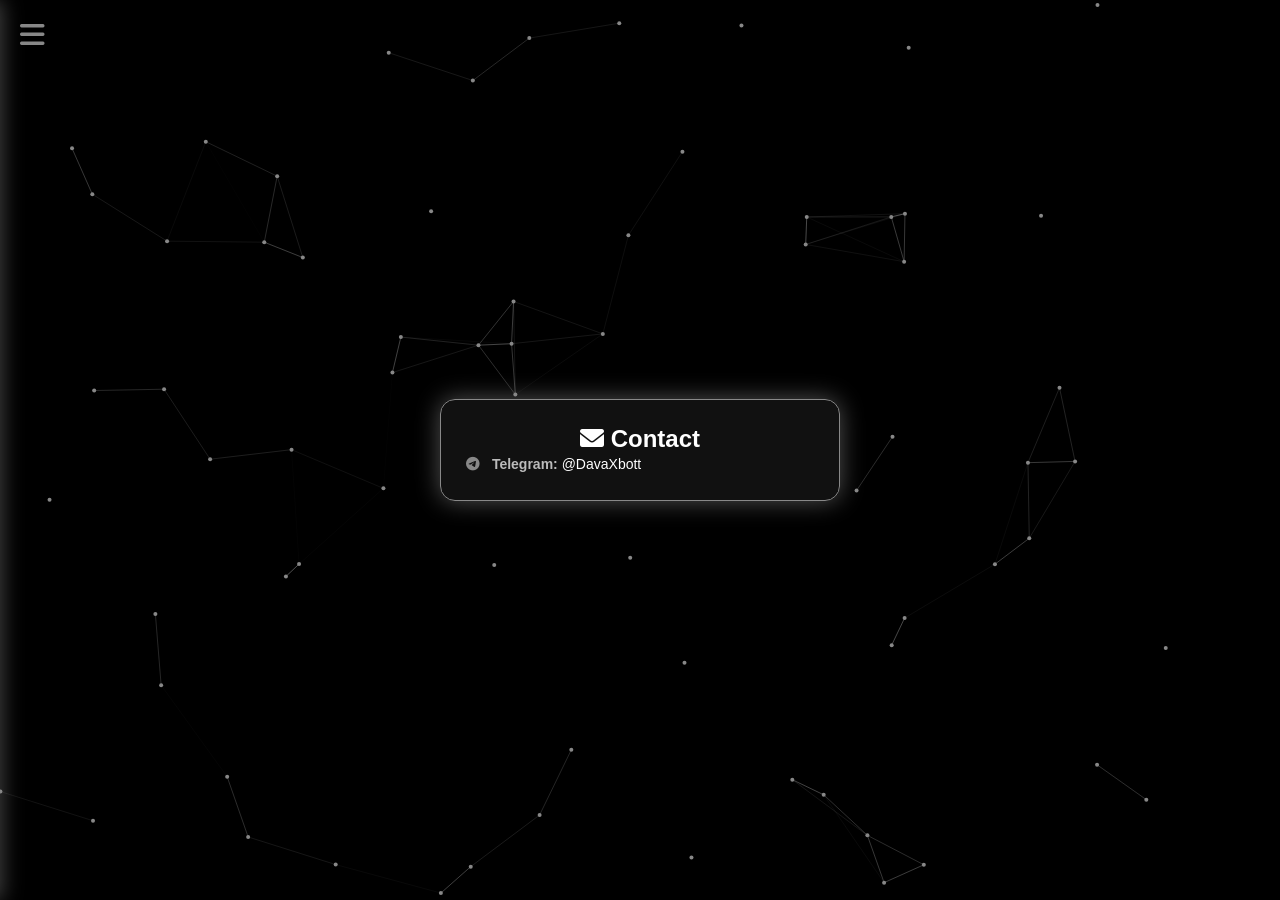
==== contact.html @ bbec0bc7 "Add files via upload" ====
<!-- contact.html -->
<!DOCTYPE html>
<html lang="id">
<head>
<meta charset="UTF-8">
<meta name="viewport" content="width=device-width, initial-scale=1.0">
<title>Contact - DavaXbott</title>
<link href="https://cdnjs.cloudflare.com/ajax/libs/font-awesome/6.0.0/css/all.min.css" rel="stylesheet">
<link rel="stylesheet" href="style.css">
</head>
<body>
<canvas id="bg"></canvas>
<div id="backdrop" onclick="toggleSidebar()"></div>
<div class="menu-btn" onclick="toggleSidebar()"><i class="fa-solid fa-bars"></i></div>
<div class="sidebar" id="sidebar">
  <div class="user-info">
    <i class="fa-solid fa-user-shield"></i>
    <div><span id="sidebarUsername">User</span></div>
  </div>
  <h3><a href="index.html"><i class="fa-solid fa-house"></i> Home</a></h3>
  <h3><a href="contact.html"><i class="fa-solid fa-envelope"></i> Contact</a></h3>
  <div class="logout-btn"><h3><a href="#" onclick="logout()"><i class="fa-solid fa-right-from-bracket"></i> Log out</a></h3></div>
</div>
<div class="center">
  <div class="card contact-card">
    <h2><i class="fa-solid fa-envelope"></i> Contact</h2>
    <div class="contact-info">
      <p><i class="fa-brands fa-telegram"></i> <b>Telegram:</b> @DavaXbott</p>
    </div>
  </div>
</div>
<script src="script.js"></script>
</body>
</html>
---- style.css ----
/* style.css */
*{margin:0;padding:0;box-sizing:border-box;font-family:Arial,Helvetica,sans-serif;}
body{background:#000;height:100vh;overflow:hidden;color:#fff;}
canvas#bg{position:fixed;top:0;left:0;width:100%;height:100%;z-index:-2;}

/* Login */
.login-card{background:rgba(20,20,20,0.85);border:1px solid #888;border-radius:15px;padding:30px;width:350px;text-align:center;box-shadow:0 0 25px rgba(136,136,136,0.6);position:absolute;top:50%;left:50%;transform:translate(-50%,-50%);}
.login-card .avatar{width:100px;height:100px;border-radius:50%;object-fit:cover;border:2px solid #888;margin-bottom:20px;}
.login-card h2{color:#ccc;margin-bottom:20px;}
.login-card h2 i{color:#888;margin-right:8px;}
.login-card button{width:100%;padding:12px;background:#888;border:none;border-radius:8px;color:#111;font-weight:bold;cursor:pointer;font-size:15px;transition:0.2s;}
.login-card button:hover{background:#aaa;box-shadow:0 0 18px rgba(136,136,136,0.8);}

/* Sidebar */
.menu-btn{position:fixed;top:20px;left:20px;font-size:28px;color:#888;cursor:pointer;z-index:1001;transition:0.3s;}
.menu-btn:hover{color:#aaa;}
.sidebar{position:fixed;top:0;left:-260px;width:260px;height:100%;background:#111;border-right:2px solid #888;box-shadow:2px 0 20px rgba(136,136,136,0.5);padding:20px;transition:0.4s;z-index:1002;display:flex;flex-direction:column;}
.sidebar.active{left:0;}
.sidebar .user-info{display:flex;align-items:center;margin-bottom:20px;}
.sidebar .user-info i{font-size:24px;color:#888;margin-right:10px;}
.sidebar .user-info div{display:flex;flex-direction:column;}
.sidebar h3{margin:12px 0;font-size:16px;}
.sidebar h3 a{color:#aaa;text-decoration:none;display:flex;align-items:center;}
.sidebar h3 a i{margin-right:8px;}
.sidebar h3 a:hover{text-shadow:0 0 8px #888;color:#ccc;}
#backdrop{position:fixed;top:0;left:0;width:100%;height:100%;background:#000;display:none;z-index:1000;opacity:0;}
.logout-btn{margin-top:auto;padding-top:20px;border-top:1px solid #333;}

/* Home */
.center{display:flex;flex-direction:column;align-items:center;justify-content:center;height:100vh;position:relative;}
.card{background:rgba(20,20,20,0.85);border:1px solid #888;border-radius:15px;padding:25px;width:450px;text-align:center;box-shadow:0 0 25px rgba(136,136,136,0.6);max-height:90vh;overflow-y:auto;}
.card h1{color:#888;font-size:1.4rem;margin-bottom:12px;}
.date-time{font-size:11px;color:#888;margin-top:12px;padding-top:10px;border-top:1px solid #444;}

/* Menu Grid - Pilihan Tools */
.menu-grid{display:grid;grid-template-columns:repeat(auto-fill,minmax(130px,1fr));gap:6px;margin-bottom:10px;}
.menu-grid button{background:#141414;border:1px solid #2a2a2a;border-radius:8px;padding:8px 5px;color:#ccc;font-size:10px;cursor:pointer;transition:0.3s;display:flex;align-items:center;gap:5px;justify-content:center;}
.menu-grid button:hover{background:#1f1f2a;border-color:#888;color:#fff;transform:scale(1.03);}
.menu-grid button i{font-size:13px;color:#888;}

/* Page / Fitur - Muncul di tengah overlay */
.page{display:none;background:#111;border:1px solid #333;border-radius:12px;padding:20px;position:fixed;top:50%;left:50%;transform:translate(-50%,-50%);width:92%;max-width:480px;max-height:85vh;overflow-y:auto;z-index:999;background:rgba(20,20,20,0.96);}
.page.active{display:block;}
.page h2{font-size:1rem;margin-bottom:10px;color:#888;display:flex;align-items:center;gap:6px;}
.page h2 i{font-size:16px;color:#888;}
.page label{font-size:10px;text-transform:uppercase;color:#888;letter-spacing:1px;display:block;margin:6px 0 2px;}
.page input,.page select,.page textarea{width:100%;padding:6px 10px;background:#0a0a0a;border:1px solid #2a2a2a;border-radius:5px;color:#e0e0e0;font-size:12px;outline:none;}
.page textarea{min-height:60px;resize:vertical;font-family:monospace;}
.page button{padding:6px 14px;background:#1a1a2a;border:1px solid #3a3a4a;border-radius:5px;color:#e0e0e0;cursor:pointer;transition:0.2s;font-size:12px;margin-top:6px;}
.page button:hover{background:#2a2a3e;border-color:#888;}
.btn-group{display:flex;gap:6px;flex-wrap:wrap;margin-top:6px;}
.btn-group button{margin-top:0;}
.result-box{background:#0a0a0a;border:1px solid #1a1a1a;border-radius:5px;padding:8px;margin-top:8px;max-height:120px;overflow-y:auto;font-family:monospace;font-size:11px;white-space:pre-wrap;word-break:break-word;}
.back-btn{background:transparent;border-color:#333;margin-top:8px;font-size:12px;}
.back-btn:hover{border-color:#888;}
.status{color:#ffbe6e;font-size:11px;margin-top:4px;font-style:italic;}

/* Contact */
.contact-card{width:400px;}
.contact-info{font-size:14px;text-align:left;line-height:1.6;}
.contact-info i{color:#888;margin-right:8px;}
.contact-info b{color:#bbb;}

@media(max-width:500px){
  .card{width:95%;padding:15px;}
  .menu-grid{grid-template-columns:repeat(2,1fr);}
  .menu-grid button{font-size:9px;padding:6px 3px;}
  .page{width:95%;padding:15px;}
}
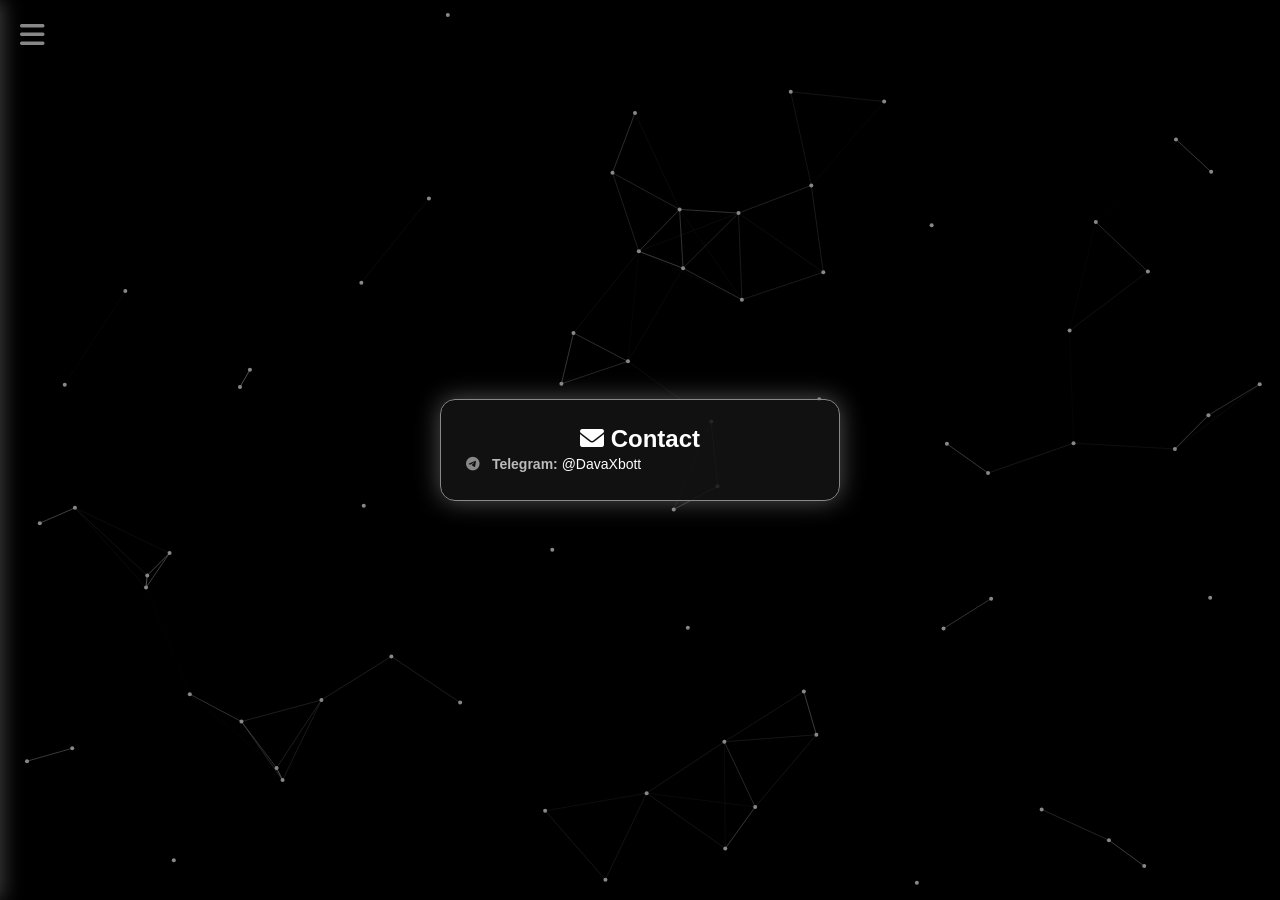
==== commit fd768dfe: "Add files via upload" ====
--- a/contact.html
+++ b/contact.html
@@ -1,6 +1,6 @@
 <!-- contact.html -->
 <!DOCTYPE html>
-<html lang="id">
+<html lang="en">
 <head>
 <meta charset="UTF-8">
 <meta name="viewport" content="width=device-width, initial-scale=1.0">
@@ -15,10 +15,27 @@
 <div class="sidebar" id="sidebar">
   <div class="user-info">
     <i class="fa-solid fa-user-shield"></i>
-    <div><span id="sidebarUsername">User</span></div>
+    <div><span id="sidebarUsername">DavaXbott</span></div>
   </div>
   <h3><a href="index.html"><i class="fa-solid fa-house"></i> Home</a></h3>
   <h3><a href="contact.html"><i class="fa-solid fa-envelope"></i> Contact</a></h3>
+  <h3><a href="#" onclick="showPage('source')"><i class="fas fa-code"></i> Source Grab</a></h3>
+  <h3><a href="#" onclick="showPage('myip')"><i class="fas fa-network-wired"></i> IP Saya</a></h3>
+  <h3><a href="#" onclick="showPage('headers')"><i class="fas fa-headers"></i> Headers</a></h3>
+  <h3><a href="#" onclick="showPage('domainip')"><i class="fas fa-globe"></i> IP Domain</a></h3>
+  <h3><a href="#" onclick="showPage('geoip')"><i class="fas fa-map-marked-alt"></i> GeoIP</a></h3>
+  <h3><a href="#" onclick="showPage('dns')"><i class="fas fa-server"></i> DNS Lookup</a></h3>
+  <h3><a href="#" onclick="showPage('minify')"><i class="fas fa-compress-alt"></i> HTML Minify</a></h3>
+  <h3><a href="#" onclick="showPage('subdomain')"><i class="fas fa-sitemap"></i> Subdomain</a></h3>
+  <h3><a href="#" onclick="showPage('crawler')"><i class="fas fa-spider"></i> Crawler</a></h3>
+  <h3><a href="#" onclick="showPage('hash')"><i class="fas fa-hashtag"></i> Hash Gen</a></h3>
+  <h3><a href="#" onclick="showPage('converter')"><i class="fas fa-exchange-alt"></i> Converter</a></h3>
+  <h3><a href="#" onclick="showPage('reverseip')"><i class="fas fa-undo-alt"></i> Reverse IP</a></h3>
+  <h3><a href="#" onclick="showPage('jso')"><i class="fas fa-code-branch"></i> JSO Gen</a></h3>
+  <h3><a href="#" onclick="showPage('admin')"><i class="fas fa-user-secret"></i> Admin Finder</a></h3>
+  <h3><a href="#" onclick="showPage('phpobf')"><i class="fab fa-php"></i> PHP Obf</a></h3>
+  <h3><a href="#" onclick="showPage('csrf')"><i class="fas fa-shield-alt"></i> CSRF Test</a></h3>
+  <h3><a href="#" onclick="showPage('dos')"><i class="fas fa-bolt"></i> Layer7 DoS</a></h3>
   <div class="logout-btn"><h3><a href="#" onclick="logout()"><i class="fa-solid fa-right-from-bracket"></i> Log out</a></h3></div>
 </div>
 <div class="center">
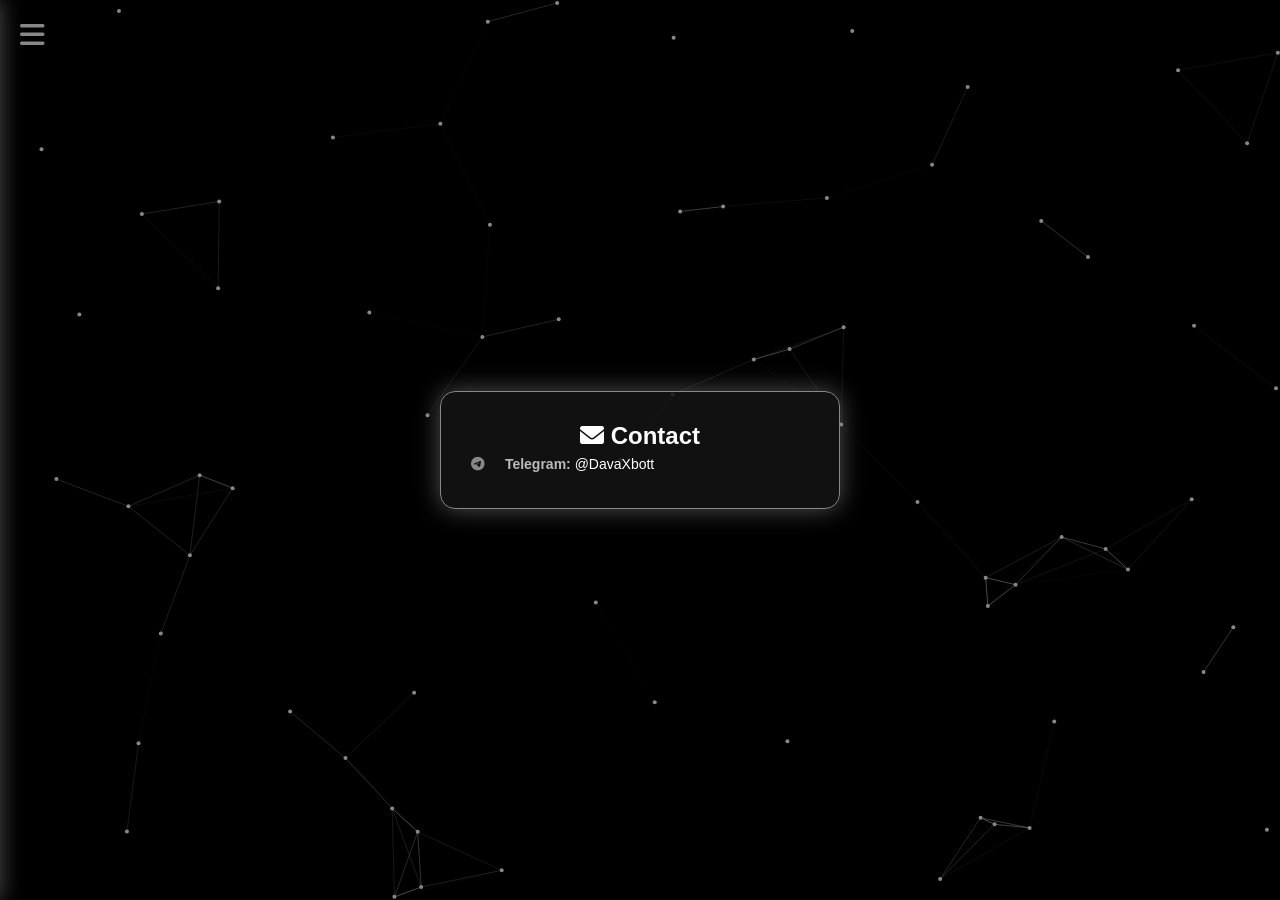
==== commit d6dafb0c: "Add files via upload" ====
--- a/contact.html
+++ b/contact.html
@@ -19,23 +19,23 @@
   </div>
   <h3><a href="index.html"><i class="fa-solid fa-house"></i> Home</a></h3>
   <h3><a href="contact.html"><i class="fa-solid fa-envelope"></i> Contact</a></h3>
-  <h3><a href="#" onclick="showPage('source')"><i class="fas fa-code"></i> Source Grab</a></h3>
-  <h3><a href="#" onclick="showPage('myip')"><i class="fas fa-network-wired"></i> IP Saya</a></h3>
-  <h3><a href="#" onclick="showPage('headers')"><i class="fas fa-headers"></i> Headers</a></h3>
-  <h3><a href="#" onclick="showPage('domainip')"><i class="fas fa-globe"></i> IP Domain</a></h3>
-  <h3><a href="#" onclick="showPage('geoip')"><i class="fas fa-map-marked-alt"></i> GeoIP</a></h3>
-  <h3><a href="#" onclick="showPage('dns')"><i class="fas fa-server"></i> DNS Lookup</a></h3>
-  <h3><a href="#" onclick="showPage('minify')"><i class="fas fa-compress-alt"></i> HTML Minify</a></h3>
-  <h3><a href="#" onclick="showPage('subdomain')"><i class="fas fa-sitemap"></i> Subdomain</a></h3>
-  <h3><a href="#" onclick="showPage('crawler')"><i class="fas fa-spider"></i> Crawler</a></h3>
-  <h3><a href="#" onclick="showPage('hash')"><i class="fas fa-hashtag"></i> Hash Gen</a></h3>
-  <h3><a href="#" onclick="showPage('converter')"><i class="fas fa-exchange-alt"></i> Converter</a></h3>
-  <h3><a href="#" onclick="showPage('reverseip')"><i class="fas fa-undo-alt"></i> Reverse IP</a></h3>
-  <h3><a href="#" onclick="showPage('jso')"><i class="fas fa-code-branch"></i> JSO Gen</a></h3>
-  <h3><a href="#" onclick="showPage('admin')"><i class="fas fa-user-secret"></i> Admin Finder</a></h3>
-  <h3><a href="#" onclick="showPage('phpobf')"><i class="fab fa-php"></i> PHP Obf</a></h3>
-  <h3><a href="#" onclick="showPage('csrf')"><i class="fas fa-shield-alt"></i> CSRF Test</a></h3>
-  <h3><a href="#" onclick="showPage('dos')"><i class="fas fa-bolt"></i> Layer7 DoS</a></h3>
+  <h3><a href="index.html#source"><i class="fas fa-code"></i> Source Grab</a></h3>
+  <h3><a href="index.html#myip"><i class="fas fa-network-wired"></i> IP Saya</a></h3>
+  <h3><a href="index.html#headers"><i class="fas fa-headers"></i> Headers</a></h3>
+  <h3><a href="index.html#domainip"><i class="fas fa-globe"></i> IP Domain</a></h3>
+  <h3><a href="index.html#geoip"><i class="fas fa-map-marked-alt"></i> GeoIP</a></h3>
+  <h3><a href="index.html#dns"><i class="fas fa-server"></i> DNS Lookup</a></h3>
+  <h3><a href="index.html#minify"><i class="fas fa-compress-alt"></i> HTML Minify</a></h3>
+  <h3><a href="index.html#subdomain"><i class="fas fa-sitemap"></i> Subdomain</a></h3>
+  <h3><a href="index.html#crawler"><i class="fas fa-spider"></i> Crawler</a></h3>
+  <h3><a href="index.html#hash"><i class="fas fa-hashtag"></i> Hash Gen</a></h3>
+  <h3><a href="index.html#converter"><i class="fas fa-exchange-alt"></i> Converter</a></h3>
+  <h3><a href="index.html#reverseip"><i class="fas fa-undo-alt"></i> Reverse IP</a></h3>
+  <h3><a href="index.html#jso"><i class="fas fa-code-branch"></i> JSO Gen</a></h3>
+  <h3><a href="index.html#admin"><i class="fas fa-user-secret"></i> Admin Finder</a></h3>
+  <h3><a href="index.html#phpobf"><i class="fab fa-php"></i> PHP Obf</a></h3>
+  <h3><a href="index.html#csrf"><i class="fas fa-shield-alt"></i> CSRF Test</a></h3>
+  <h3><a href="index.html#dos"><i class="fas fa-bolt"></i> Layer7 DoS</a></h3>
   <div class="logout-btn"><h3><a href="#" onclick="logout()"><i class="fa-solid fa-right-from-bracket"></i> Log out</a></h3></div>
 </div>
 <div class="center">
--- a/style.css
+++ b/style.css
@@ -2,68 +2,51 @@
 *{margin:0;padding:0;box-sizing:border-box;font-family:Arial,Helvetica,sans-serif;}
 body{background:#000;height:100vh;overflow:hidden;color:#fff;}
 canvas#bg{position:fixed;top:0;left:0;width:100%;height:100%;z-index:-2;}
-
-/* Login */
 .login-card{background:rgba(20,20,20,0.85);border:1px solid #888;border-radius:15px;padding:30px;width:350px;text-align:center;box-shadow:0 0 25px rgba(136,136,136,0.6);position:absolute;top:50%;left:50%;transform:translate(-50%,-50%);}
 .login-card .avatar{width:100px;height:100px;border-radius:50%;object-fit:cover;border:2px solid #888;margin-bottom:20px;}
 .login-card h2{color:#ccc;margin-bottom:20px;}
 .login-card h2 i{color:#888;margin-right:8px;}
 .login-card button{width:100%;padding:12px;background:#888;border:none;border-radius:8px;color:#111;font-weight:bold;cursor:pointer;font-size:15px;transition:0.2s;}
 .login-card button:hover{background:#aaa;box-shadow:0 0 18px rgba(136,136,136,0.8);}
-
-/* Sidebar */
 .menu-btn{position:fixed;top:20px;left:20px;font-size:28px;color:#888;cursor:pointer;z-index:1001;transition:0.3s;}
 .menu-btn:hover{color:#aaa;}
-.sidebar{position:fixed;top:0;left:-260px;width:260px;height:100%;background:#111;border-right:2px solid #888;box-shadow:2px 0 20px rgba(136,136,136,0.5);padding:20px;transition:0.4s;z-index:1002;display:flex;flex-direction:column;}
+.sidebar{position:fixed;top:0;left:-280px;width:280px;height:100%;background:#111;border-right:2px solid #888;box-shadow:2px 0 20px rgba(136,136,136,0.5);padding:20px;transition:0.4s;z-index:1002;display:flex;flex-direction:column;overflow-y:auto;}
 .sidebar.active{left:0;}
-.sidebar .user-info{display:flex;align-items:center;margin-bottom:20px;}
+.sidebar .user-info{display:flex;align-items:center;margin-bottom:20px;padding-bottom:15px;border-bottom:1px solid #333;}
 .sidebar .user-info i{font-size:24px;color:#888;margin-right:10px;}
 .sidebar .user-info div{display:flex;flex-direction:column;}
-.sidebar h3{margin:12px 0;font-size:16px;}
-.sidebar h3 a{color:#aaa;text-decoration:none;display:flex;align-items:center;}
-.sidebar h3 a i{margin-right:8px;}
-.sidebar h3 a:hover{text-shadow:0 0 8px #888;color:#ccc;}
-#backdrop{position:fixed;top:0;left:0;width:100%;height:100%;background:#000;display:none;z-index:1000;opacity:0;}
-.logout-btn{margin-top:auto;padding-top:20px;border-top:1px solid #333;}
-
-/* Home */
+.sidebar .user-info span{color:#aaa;}
+.sidebar h3{margin:4px 0;font-size:14px;}
+.sidebar h3 a{color:#888;text-decoration:none;display:flex;align-items:center;padding:6px 10px;border-radius:5px;transition:0.2s;}
+.sidebar h3 a i{margin-right:10px;width:18px;font-size:14px;}
+.sidebar h3 a:hover{background:#1a1a2a;color:#fff;}
+#backdrop{position:fixed;top:0;left:0;width:100%;height:100%;background:rgba(0,0,0,0.7);display:none;z-index:1000;}
+.logout-btn{margin-top:auto;padding-top:15px;border-top:1px solid #333;}
+.logout-btn h3 a{color:#ff4444 !important;}
+.logout-btn h3 a:hover{background:#2a1a1a !important;}
 .center{display:flex;flex-direction:column;align-items:center;justify-content:center;height:100vh;position:relative;}
-.card{background:rgba(20,20,20,0.85);border:1px solid #888;border-radius:15px;padding:25px;width:450px;text-align:center;box-shadow:0 0 25px rgba(136,136,136,0.6);max-height:90vh;overflow-y:auto;}
-.card h1{color:#888;font-size:1.4rem;margin-bottom:12px;}
-.date-time{font-size:11px;color:#888;margin-top:12px;padding-top:10px;border-top:1px solid #444;}
-
-/* Menu Grid - Pilihan Tools */
-.menu-grid{display:grid;grid-template-columns:repeat(auto-fill,minmax(130px,1fr));gap:6px;margin-bottom:10px;}
-.menu-grid button{background:#141414;border:1px solid #2a2a2a;border-radius:8px;padding:8px 5px;color:#ccc;font-size:10px;cursor:pointer;transition:0.3s;display:flex;align-items:center;gap:5px;justify-content:center;}
-.menu-grid button:hover{background:#1f1f2a;border-color:#888;color:#fff;transform:scale(1.03);}
-.menu-grid button i{font-size:13px;color:#888;}
-
-/* Page / Fitur - Muncul di tengah overlay */
-.page{display:none;background:#111;border:1px solid #333;border-radius:12px;padding:20px;position:fixed;top:50%;left:50%;transform:translate(-50%,-50%);width:92%;max-width:480px;max-height:85vh;overflow-y:auto;z-index:999;background:rgba(20,20,20,0.96);}
+.card{background:rgba(20,20,20,0.85);border:1px solid #888;border-radius:15px;padding:30px 40px;text-align:center;box-shadow:0 0 25px rgba(136,136,136,0.6);}
+.card h1{color:#888;font-size:2rem;margin-bottom:8px;letter-spacing:2px;}
+.card .subtitle{color:#666;font-size:13px;margin-bottom:15px;letter-spacing:1px;}
+.date-time{font-size:13px;color:#666;padding-top:12px;border-top:1px solid #333;}
+.contact-card{width:400px;padding:30px;}
+.contact-info{font-size:14px;text-align:left;line-height:2;}
+.contact-info i{color:#888;margin-right:10px;width:20px;}
+.contact-info b{color:#bbb;}
+.page{display:none;background:rgba(20,20,20,0.95);border:1px solid #444;border-radius:12px;padding:20px;position:fixed;top:50%;left:50%;transform:translate(-50%,-50%);width:92%;max-width:480px;max-height:85vh;overflow-y:auto;z-index:999;}
 .page.active{display:block;}
-.page h2{font-size:1rem;margin-bottom:10px;color:#888;display:flex;align-items:center;gap:6px;}
+.page h2{font-size:1.1rem;margin-bottom:12px;color:#888;display:flex;align-items:center;gap:8px;}
 .page h2 i{font-size:16px;color:#888;}
-.page label{font-size:10px;text-transform:uppercase;color:#888;letter-spacing:1px;display:block;margin:6px 0 2px;}
-.page input,.page select,.page textarea{width:100%;padding:6px 10px;background:#0a0a0a;border:1px solid #2a2a2a;border-radius:5px;color:#e0e0e0;font-size:12px;outline:none;}
-.page textarea{min-height:60px;resize:vertical;font-family:monospace;}
-.page button{padding:6px 14px;background:#1a1a2a;border:1px solid #3a3a4a;border-radius:5px;color:#e0e0e0;cursor:pointer;transition:0.2s;font-size:12px;margin-top:6px;}
+.page label{font-size:10px;text-transform:uppercase;color:#666;letter-spacing:1px;display:block;margin:8px 0 3px;}
+.page input,.page select,.page textarea{width:100%;padding:8px 12px;background:#0a0a0a;border:1px solid #333;border-radius:6px;color:#e0e0e0;font-size:13px;outline:none;}
+.page input:focus,.page select:focus,.page textarea:focus{border-color:#666;}
+.page textarea{min-height:70px;resize:vertical;font-family:monospace;font-size:12px;}
+.page button{padding:8px 16px;background:#1a1a2a;border:1px solid #444;border-radius:6px;color:#e0e0e0;cursor:pointer;transition:0.2s;font-size:12px;margin-top:6px;}
 .page button:hover{background:#2a2a3e;border-color:#888;}
 .btn-group{display:flex;gap:6px;flex-wrap:wrap;margin-top:6px;}
 .btn-group button{margin-top:0;}
-.result-box{background:#0a0a0a;border:1px solid #1a1a1a;border-radius:5px;padding:8px;margin-top:8px;max-height:120px;overflow-y:auto;font-family:monospace;font-size:11px;white-space:pre-wrap;word-break:break-word;}
-.back-btn{background:transparent;border-color:#333;margin-top:8px;font-size:12px;}
+.result-box{background:#0a0a0a;border:1px solid #222;border-radius:6px;padding:10px;margin-top:8px;max-height:130px;overflow-y:auto;font-family:monospace;font-size:12px;white-space:pre-wrap;word-break:break-word;color:#aaa;}
+.back-btn{background:transparent;border-color:#444;margin-top:8px;font-size:12px;}
 .back-btn:hover{border-color:#888;}
 .status{color:#ffbe6e;font-size:11px;margin-top:4px;font-style:italic;}
-
-/* Contact */
-.contact-card{width:400px;}
-.contact-info{font-size:14px;text-align:left;line-height:1.6;}
-.contact-info i{color:#888;margin-right:8px;}
-.contact-info b{color:#bbb;}
-
-@media(max-width:500px){
-  .card{width:95%;padding:15px;}
-  .menu-grid{grid-template-columns:repeat(2,1fr);}
-  .menu-grid button{font-size:9px;padding:6px 3px;}
-  .page{width:95%;padding:15px;}
-}+@media(max-width:500px){.card{width:95%;padding:20px;}.card h1{font-size:1.5rem;}.page{width:95%;padding:15px;}.sidebar{width:250px;left:-250px;}}
